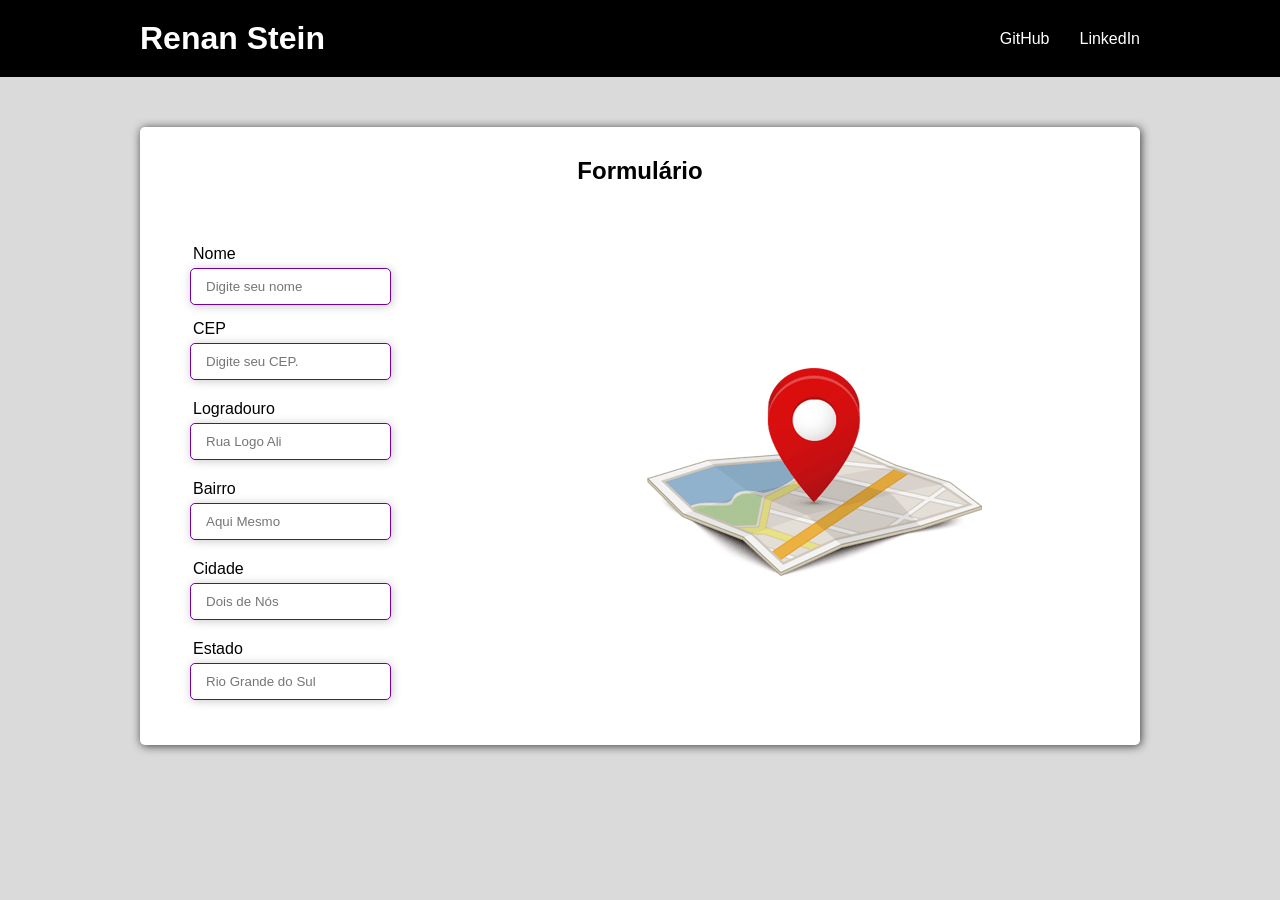
==== formulario_api.html @ 9425b51d "form criado pagina de formulario" ====
<!DOCTYPE html>
<html lang="en">
<head>
  <meta charset="UTF-8">
  <meta name="viewport" content="width=device-width, initial-scale=1.0">
  <title>Document</title>
  <link rel="stylesheet" href="style/style.css">
</head>
<body>
   <header class="header-bg">
    <div class="container header">
    <h1><a href="index.html">Renan Stein</a></h1>
    <nav class="header-nav">
      <ul>
        <li><a href="https://github.com/RenanStein" target="_blank">GitHub</a></li>
        <li><a href="https://www.linkedin.com/in/renan-stein-144ba6326/" target="_blank">LinkedIn</a></li>
      </ul>
    </nav>
    </div>
  </header>


  <main class="container-main">
    <section class="section-form">
      <h2>Formulário</h2>
      <form action="" class="form">
        <div class="form-header">
        <label for="nome">Nome</label>
        <input type="text" id="nome" name="nome" placeholder="Digite seu nome" required>

        <label for="cep">CEP</label>
        <input type="number" id="cep" name="cep" placeholder="Digite seu CEP." required>
        </div>

        <div class="form-endereco">
          <label for="logradouro">Logradouro</label>
          <input type="text" id="logradouro" name="logradouro" placeholder="Rua Logo Ali">
         </div>
         <div class="form-endereco">
          <label for="bairro">Bairro</label>
          <input type="text" id="bairro" name="bairro" placeholder="Aqui Mesmo">
           </div>
           <div class="form-endereco">
          <label for="cidade">Cidade</label>
          <input type="text" id="cidade" name="cidade" placeholder="Dois de Nós">
           </div>
          <div class="form-endereco">
          <label for="estado">Estado</label>
          <input type="text" id="estado" name="estado" placeholder="Rio Grande do Sul">
        </div>
      </form>
      <img src="img/endereco_fiscal.png" alt="endereço">
    </section>
  </main>
</body>
</html>
---- style/style.css ----
/* global */
@import "global/global.css";

/* pagina inicial */
@import "home-page/home-page.css";

/* pagina de formulario */
@import "formulario_api/formulario.css";
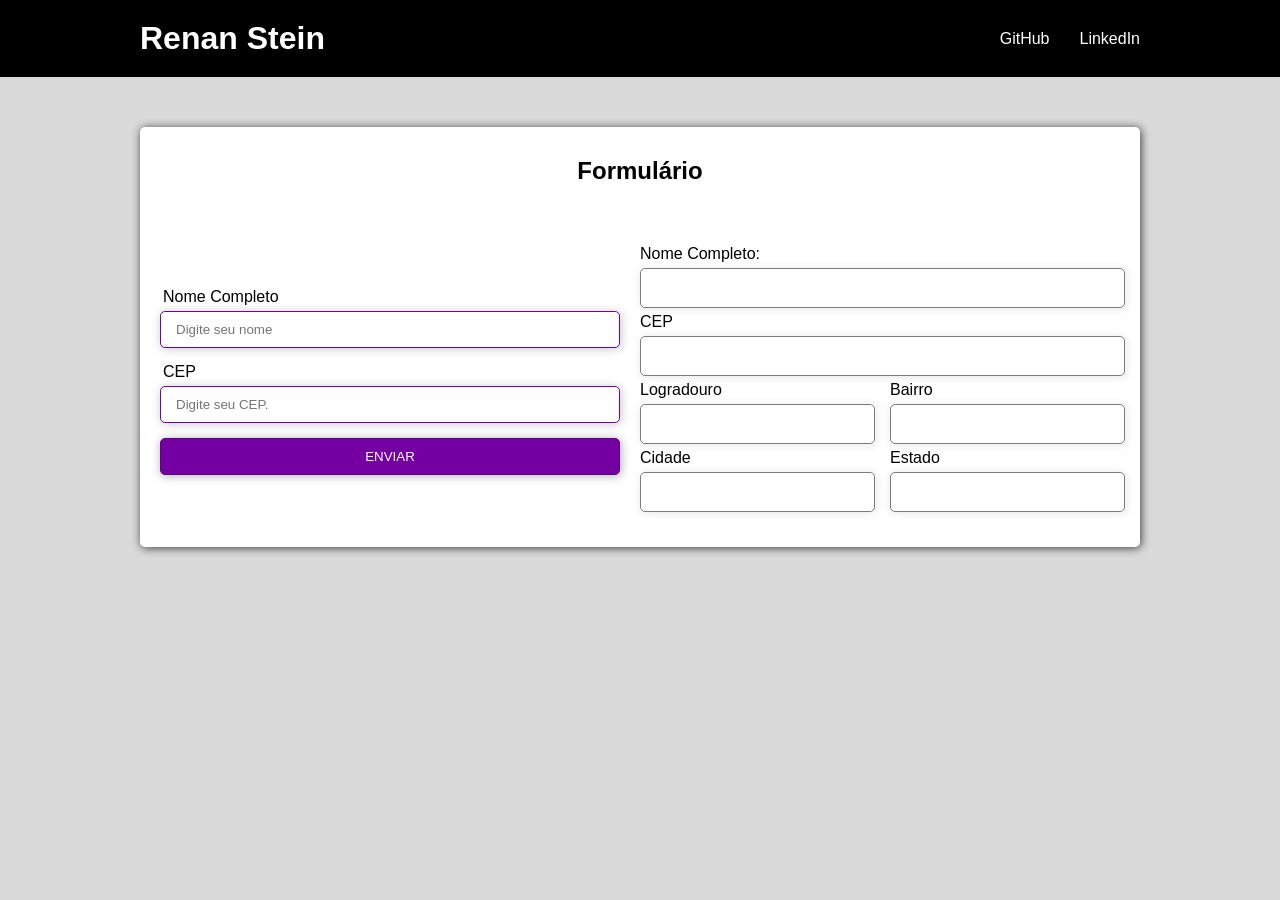
==== commit 226aa8bf: "formulário responsivo feito a responsividade do formulário" ====
--- a/formulario_api.html
+++ b/formulario_api.html
@@ -1,5 +1,5 @@
 <!DOCTYPE html>
-<html lang="en">
+<html lang="pt-br">
 <head>
   <meta charset="UTF-8">
   <meta name="viewport" content="width=device-width, initial-scale=1.0">
@@ -25,31 +25,49 @@
       <h2>Formulário</h2>
       <form action="" class="form">
         <div class="form-header">
-        <label for="nome">Nome</label>
+        <label for="nome">Nome Completo</label>
         <input type="text" id="nome" name="nome" placeholder="Digite seu nome" required>
 
         <label for="cep">CEP</label>
         <input type="number" id="cep" name="cep" placeholder="Digite seu CEP." required>
+
+        <button>ENVIAR</button>
+        </div>
+      </form>
+
+      <div class="form-resul">
+
+        <div class="form-resul-items quebra-linha-flex-100">
+          <h3>Nome Completo:</h3>
+          <span>...</span>
         </div>
 
-        <div class="form-endereco">
-          <label for="logradouro">Logradouro</label>
-          <input type="text" id="logradouro" name="logradouro" placeholder="Rua Logo Ali">
-         </div>
-         <div class="form-endereco">
-          <label for="bairro">Bairro</label>
-          <input type="text" id="bairro" name="bairro" placeholder="Aqui Mesmo">
-           </div>
-           <div class="form-endereco">
-          <label for="cidade">Cidade</label>
-          <input type="text" id="cidade" name="cidade" placeholder="Dois de Nós">
-           </div>
-          <div class="form-endereco">
-          <label for="estado">Estado</label>
-          <input type="text" id="estado" name="estado" placeholder="Rio Grande do Sul">
+        <div class="form-resul-items quebra-linha-flex-100">
+          <h3>CEP</h3>
+          <span>...</span>
         </div>
-      </form>
-      <img src="img/endereco_fiscal.png" alt="endereço">
+
+        <div class="form-resul-items quebra-linha-flex-50">
+          <h3>Logradouro</h3>
+          <span>...</span>
+        </div>
+
+        <div class="form-resul-items quebra-linha-flex-50">
+          <h3>Bairro</h3>
+          <span>...</span>
+        </div>
+
+        <div class="form-resul-items quebra-linha-flex-50">
+          <h3>Cidade</h3>
+          <span>...</span>
+        </div>
+
+        <div class="form-resul-items quebra-linha-flex-50">
+          <h3>Estado</h3>
+          <span>...</span>
+        </div>
+
+      </div>
     </section>
   </main>
 </body>
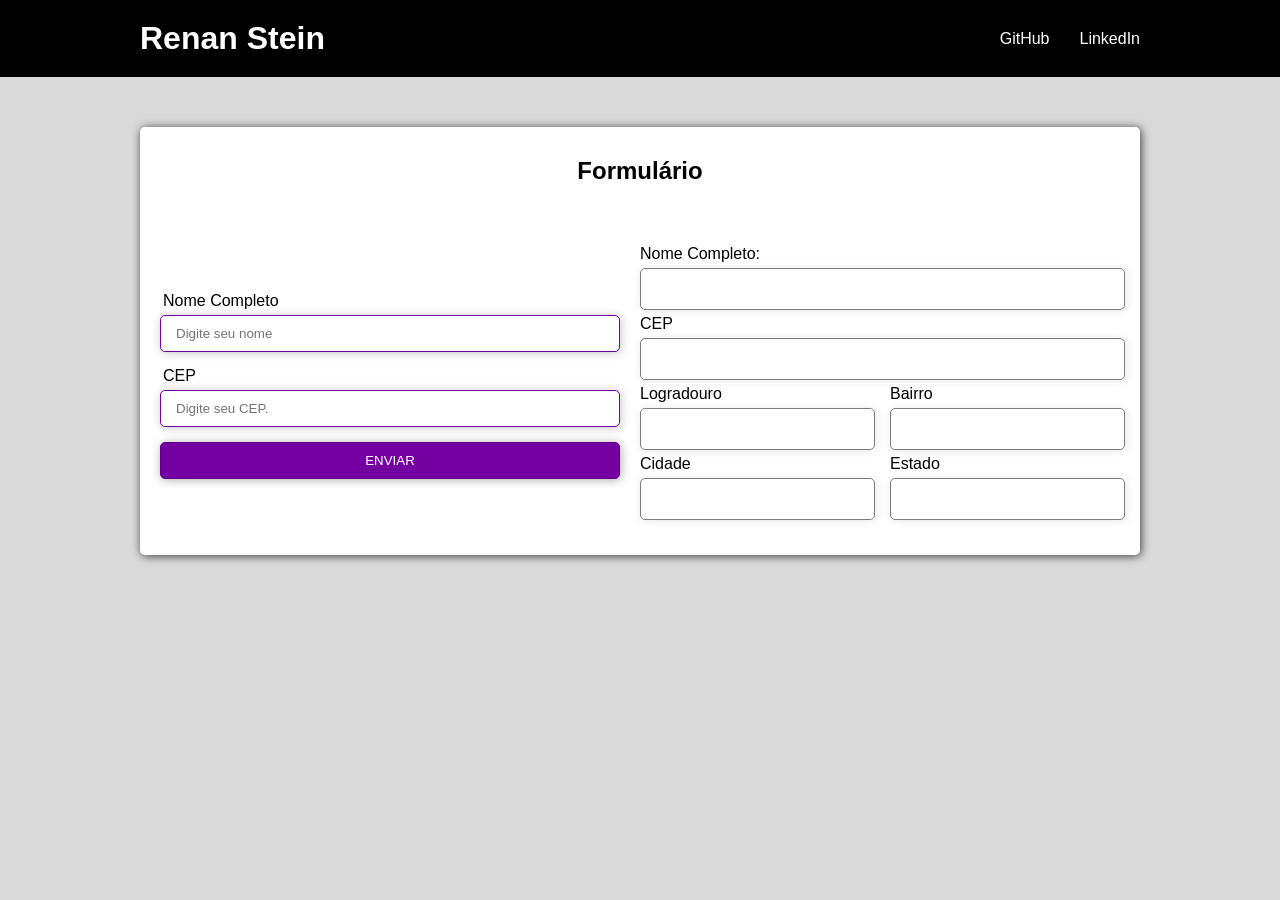
==== commit 24e6fd3b: "alterações responsivas alterações responsivas" ====
--- a/formulario_api.html
+++ b/formulario_api.html
@@ -26,12 +26,12 @@
       <form action="" class="form">
         <div class="form-header">
         <label for="nome">Nome Completo</label>
-        <input type="text" id="nome" name="nome" placeholder="Digite seu nome" required>
+        <input type="text" id="nome" name="nome" placeholder="Digite seu nome" required data-nome="input">
 
         <label for="cep">CEP</label>
-        <input type="number" id="cep" name="cep" placeholder="Digite seu CEP." required>
+        <input type="number" id="cep" name="cep" placeholder="Digite seu CEP." required data-cep="input">
 
-        <button>ENVIAR</button>
+        <button data-button>ENVIAR</button>
         </div>
       </form>
 
@@ -39,36 +39,38 @@
 
         <div class="form-resul-items quebra-linha-flex-100">
           <h3>Nome Completo:</h3>
-          <span>...</span>
+          <span data-nome="output"></span>
         </div>
 
         <div class="form-resul-items quebra-linha-flex-100">
           <h3>CEP</h3>
-          <span>...</span>
+          <span data-cep="output"></span>
         </div>
 
         <div class="form-resul-items quebra-linha-flex-50">
           <h3>Logradouro</h3>
-          <span>...</span>
+          <span data-logradouro></span>
         </div>
 
         <div class="form-resul-items quebra-linha-flex-50">
           <h3>Bairro</h3>
-          <span>...</span>
+          <span data-bairro></span>
         </div>
 
         <div class="form-resul-items quebra-linha-flex-50">
           <h3>Cidade</h3>
-          <span>...</span>
+          <span data-cidade></span>
         </div>
 
         <div class="form-resul-items quebra-linha-flex-50">
           <h3>Estado</h3>
-          <span>...</span>
+          <span data-estado></span>
         </div>
 
       </div>
     </section>
   </main>
+
+  <script type="module" src="./js/script.js"></script>
 </body>
 </html>
